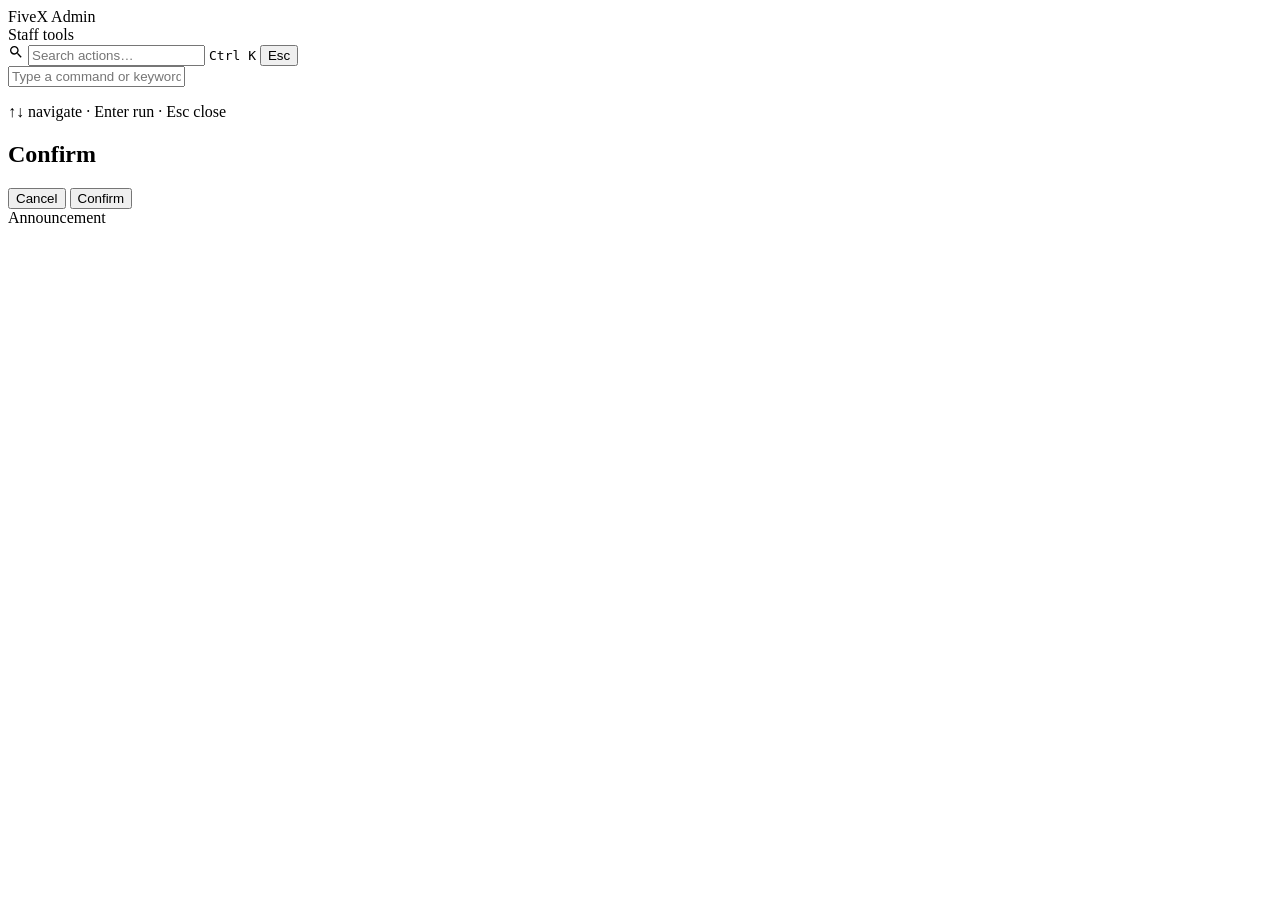
==== fivex_admin/html/index.html @ cb1db82a "chore: sync exact fivex_admin/html/index.html" ====
<!DOCTYPE html>
<html lang="en">
<head>
  <meta charset="UTF-8" />
  <meta name="viewport" content="width=device-width, initial-scale=1" />
  <title>FiveX Admin</title>
  <link rel="stylesheet" href="style.css" />
</head>
<body>
  <div id="app" class="hidden" role="application" aria-label="FiveX Admin">
    <header class="topbar">
      <div class="brand">
        <span class="brand-mark" aria-hidden="true"></span>
        <div>
          <div class="brand-name">FiveX Admin</div>
          <div class="brand-sub" id="brand-sub">Staff tools</div>
        </div>
      </div>
      <label class="search">
        <svg viewBox="0 0 24 24" width="16" height="16" aria-hidden="true"><path fill="currentColor" d="M15.5 14h-.79l-.28-.27A6.47 6.47 0 0 0 16 9.5 6.5 6.5 0 1 0 9.5 16c1.61 0 3.09-.59 4.23-1.57l.27.28v.79l5 4.99L20.49 19l-4.99-5zm-6 0C7.01 14 5 11.99 5 9.5S7.01 5 9.5 5 14 7.01 14 9.5 11.99 14 9.5 14z"/></svg>
        <input id="search" type="search" placeholder="Search actions…" autocomplete="off" spellcheck="false" />
        <kbd>Ctrl K</kbd>
      </label>
      <button type="button" class="icon-btn" id="btn-close" title="Close">Esc</button>
    </header>
    <div class="shell">
      <nav class="rail" id="rail" aria-label="Categories"></nav>
      <main class="panel" id="panel" tabindex="-1"></main>
      <aside class="inspector" id="inspector"></aside>
    </div>
  </div>

  <div id="palette" class="overlay hidden" role="dialog" aria-modal="true" aria-label="Command palette">
    <div class="palette">
      <input id="palette-input" type="text" placeholder="Type a command or keyword…" autocomplete="off" spellcheck="false" />
      <ul id="palette-list" class="palette-list"></ul>
      <div class="palette-hint">↑↓ navigate · Enter run · Esc close</div>
    </div>
  </div>

  <div id="modal" class="overlay hidden" role="dialog" aria-modal="true">
    <form class="modal" id="modal-form">
      <h2 id="modal-title">Confirm</h2>
      <p id="modal-body" class="muted"></p>
      <div id="modal-fields"></div>
      <div class="modal-actions">
        <button type="button" class="btn ghost" id="modal-cancel">Cancel</button>
        <button type="submit" class="btn danger" id="modal-ok">Confirm</button>
      </div>
    </form>
  </div>

  <div id="announce" class="announce hidden">
    <div class="announce-kicker" id="announce-author">Announcement</div>
    <div id="announce-msg"></div>
  </div>

  <div id="toasts" class="toasts" aria-live="polite"></div>
  <script src="app.js"></script>
</body>
</html>
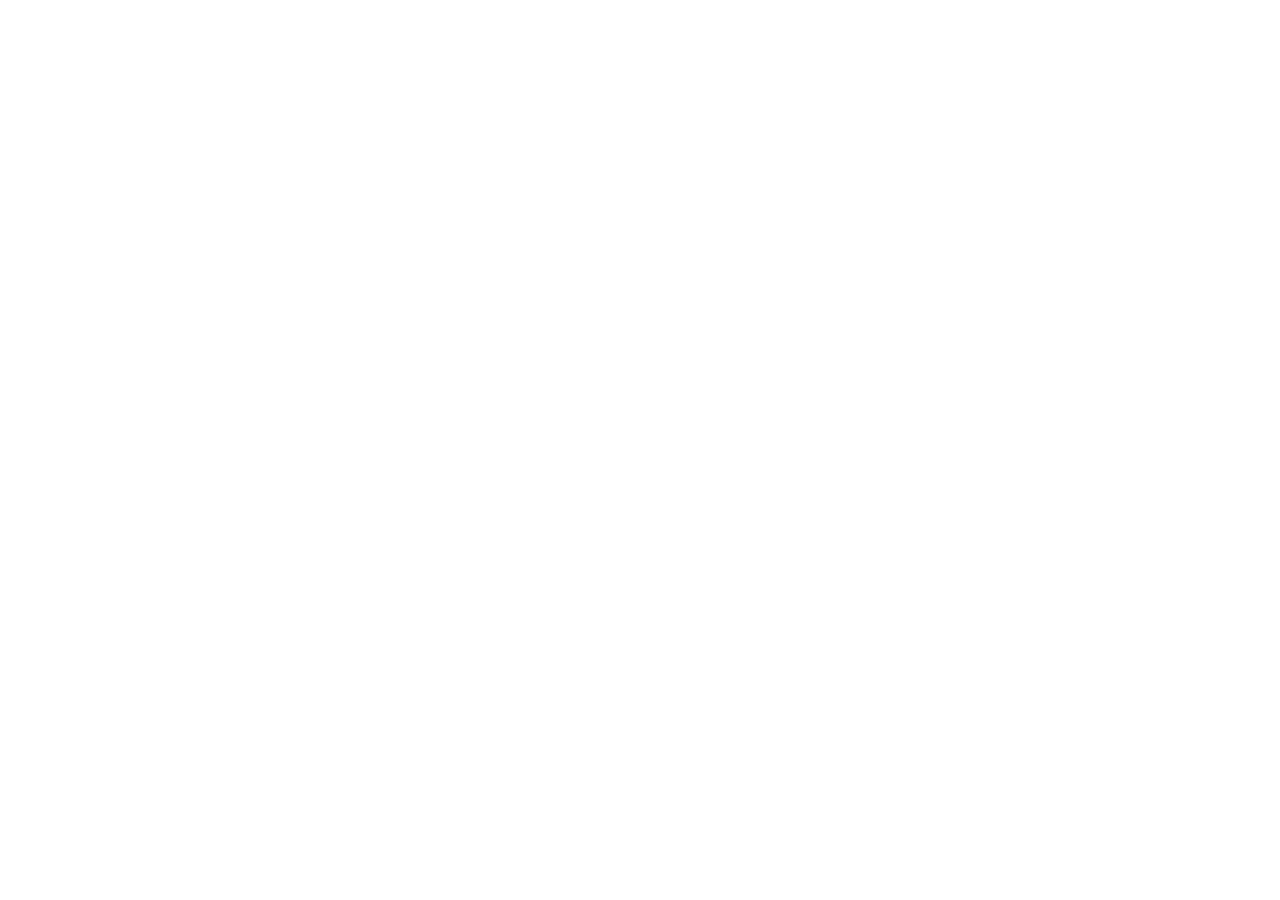
==== commit 085a4ef8: "Sync all [fivex] resources with the live server; add auto-release workflow - Added from the live ser" ====
--- a/fivex_admin/html/index.html
+++ b/fivex_admin/html/index.html
@@ -7,39 +7,66 @@
   <link rel="stylesheet" href="style.css" />
 </head>
 <body>
-  <div id="app" class="hidden" role="application" aria-label="FiveX Admin">
-    <header class="topbar">
+  <div id="app" class="app hidden" role="application" aria-label="FiveX Admin">
+    <aside class="sidebar">
       <div class="brand">
-        <span class="brand-mark" aria-hidden="true"></span>
+        <div class="brand-mark" aria-hidden="true">
+          <svg viewBox="0 0 24 24"><path d="M12 2 4 5v6c0 5 3.4 9.4 8 11 4.6-1.6 8-6 8-11V5l-8-3z"/><path d="m9 12 2 2 4-4"/></svg>
+        </div>
         <div>
           <div class="brand-name">FiveX Admin</div>
-          <div class="brand-sub" id="brand-sub">Staff tools</div>
+          <div class="brand-sub" id="brand-sub">Staff panel</div>
         </div>
       </div>
-      <label class="search">
-        <svg viewBox="0 0 24 24" width="16" height="16" aria-hidden="true"><path fill="currentColor" d="M15.5 14h-.79l-.28-.27A6.47 6.47 0 0 0 16 9.5 6.5 6.5 0 1 0 9.5 16c1.61 0 3.09-.59 4.23-1.57l.27.28v.79l5 4.99L20.49 19l-4.99-5zm-6 0C7.01 14 5 11.99 5 9.5S7.01 5 9.5 5 14 7.01 14 9.5 11.99 14 9.5 14z"/></svg>
-        <input id="search" type="search" placeholder="Search actions…" autocomplete="off" spellcheck="false" />
-        <kbd>Ctrl K</kbd>
-      </label>
-      <button type="button" class="icon-btn" id="btn-close" title="Close">Esc</button>
-    </header>
-    <div class="shell">
-      <nav class="rail" id="rail" aria-label="Categories"></nav>
-      <main class="panel" id="panel" tabindex="-1"></main>
-      <aside class="inspector" id="inspector"></aside>
+      <nav class="nav" id="nav" aria-label="Sections"></nav>
+      <div class="sidebar-foot">
+        <span><kbd>Ctrl</kbd><kbd>K</kbd> commands</span>
+        <span><kbd>Esc</kbd> close</span>
+      </div>
+    </aside>
+
+    <section class="main">
+      <header class="topbar">
+        <div class="page-head">
+          <h1 id="page-title">Players</h1>
+          <p id="page-sub" class="muted"></p>
+        </div>
+        <div class="topbar-right">
+          <div class="target-chip hidden" id="target-chip" title="Selected player — used by player actions everywhere">
+            <span class="avatar sm" id="target-avatar"></span>
+            <span class="target-text"><span class="muted">Target</span> <b id="target-name"></b> <span class="muted" id="target-id"></span></span>
+            <button type="button" class="chip-x" id="target-clear" aria-label="Clear target">✕</button>
+          </div>
+          <button type="button" class="search-btn" id="btn-palette">
+            <svg viewBox="0 0 24 24"><circle cx="11" cy="11" r="7"/><path d="m20 20-3.5-3.5"/></svg>
+            <span>Search actions…</span>
+            <kbd>Ctrl K</kbd>
+          </button>
+          <button type="button" class="icon-btn" id="btn-close" title="Close (Esc)" aria-label="Close">
+            <svg viewBox="0 0 24 24"><path d="M6 6l12 12M18 6 6 18"/></svg>
+          </button>
+        </div>
+      </header>
+      <main class="content" id="content" tabindex="-1"></main>
+    </section>
+  </div>
+
+  <!-- Command palette -->
+  <div id="palette" class="overlay hidden" role="dialog" aria-modal="true" aria-label="Command palette">
+    <div class="palette">
+      <div class="palette-input-row">
+        <svg viewBox="0 0 24 24"><circle cx="11" cy="11" r="7"/><path d="m20 20-3.5-3.5"/></svg>
+        <input id="palette-input" type="text" placeholder="Type a command, player or keyword…" autocomplete="off" spellcheck="false" />
+      </div>
+      <ul id="palette-list" class="palette-list"></ul>
+      <div class="palette-hint"><span><kbd>↑</kbd><kbd>↓</kbd> navigate</span><span><kbd>Enter</kbd> run</span><span><kbd>Esc</kbd> close</span></div>
     </div>
   </div>
 
-  <div id="palette" class="overlay hidden" role="dialog" aria-modal="true" aria-label="Command palette">
-    <div class="palette">
-      <input id="palette-input" type="text" placeholder="Type a command or keyword…" autocomplete="off" spellcheck="false" />
-      <ul id="palette-list" class="palette-list"></ul>
-      <div class="palette-hint">↑↓ navigate · Enter run · Esc close</div>
-    </div>
-  </div>
-
+  <!-- Confirm / reason modal -->
   <div id="modal" class="overlay hidden" role="dialog" aria-modal="true">
-    <form class="modal" id="modal-form">
+    <form class="modal" id="modal-form" novalidate>
+      <div class="modal-icon" id="modal-icon"></div>
       <h2 id="modal-title">Confirm</h2>
       <p id="modal-body" class="muted"></p>
       <div id="modal-fields"></div>
@@ -50,8 +77,9 @@
     </form>
   </div>
 
+  <!-- Server announcement (shown to everyone) -->
   <div id="announce" class="announce hidden">
-    <div class="announce-kicker" id="announce-author">Announcement</div>
+    <div class="announce-kicker"><span class="dot"></span><span id="announce-author">Announcement</span></div>
     <div id="announce-msg"></div>
   </div>
 
--- a/fivex_admin/html/style.css
+++ b/fivex_admin/html/style.css
@@ -0,0 +1,597 @@
+/* FiveX Admin — redesigned. Dark, calm, high-contrast; one accent; danger is reserved for destructive actions. */
+:root {
+  --bg: #0c0f14;
+  --bg-2: #10141b;
+  --surface: #151a23;
+  --surface-2: #1b212c;
+  --surface-3: #242c39;
+  --border: #232b37;
+  --border-2: #313b4a;
+  --text: #e8edf4;
+  --text-2: #b6c0ce;
+  --muted: #8592a5;
+  --faint: #5b6779;
+  --accent: #6d8ff8;
+  --accent-2: #5576e6;
+  --accent-soft: rgba(109, 143, 248, 0.14);
+  --accent-line: rgba(109, 143, 248, 0.45);
+  --ok: #3ecf8e;
+  --ok-soft: rgba(62, 207, 142, 0.13);
+  --warn: #f5b84a;
+  --warn-soft: rgba(245, 184, 74, 0.13);
+  --danger: #f2555a;
+  --danger-soft: rgba(242, 85, 90, 0.13);
+  --shadow: 0 30px 80px rgba(0, 0, 0, 0.55), 0 0 0 1px rgba(255, 255, 255, 0.03);
+  --r-lg: 14px;
+  --r: 10px;
+  --r-sm: 7px;
+  --font: "Inter", "Segoe UI", system-ui, -apple-system, sans-serif;
+  --mono: "JetBrains Mono", "Cascadia Mono", "Consolas", ui-monospace, monospace;
+}
+
+* { box-sizing: border-box; }
+html, body {
+  margin: 0; padding: 0; width: 100%; height: 100%;
+  background: transparent;
+  color: var(--text);
+  font: 14px/1.45 var(--font);
+  -webkit-font-smoothing: antialiased;
+  overflow: hidden;
+}
+button, input, select, textarea { font: inherit; color: inherit; }
+button { cursor: pointer; background: none; border: 0; padding: 0; }
+svg { width: 18px; height: 18px; fill: none; stroke: currentColor; stroke-width: 2; stroke-linecap: round; stroke-linejoin: round; flex: none; }
+.hidden { display: none !important; }
+.muted { color: var(--muted); }
+.faint { color: var(--faint); }
+.mono { font-family: var(--mono); font-size: 12.5px; }
+kbd {
+  font: 600 11px var(--mono);
+  color: var(--text-2);
+  padding: 1px 6px;
+  margin: 0 1px;
+  border: 1px solid var(--border-2);
+  border-bottom-width: 2px;
+  border-radius: 5px;
+  background: var(--surface-2);
+}
+::-webkit-scrollbar { width: 10px; height: 10px; }
+::-webkit-scrollbar-thumb { background: var(--surface-3); border-radius: 10px; border: 2px solid transparent; background-clip: padding-box; }
+::-webkit-scrollbar-track { background: transparent; }
+::selection { background: var(--accent-soft); }
+
+/* ── Shell ───────────────────────────────────────────── */
+.app {
+  position: absolute;
+  top: 50%; left: 50%;
+  transform: translate(-50%, -50%);
+  width: min(1320px, 94vw);
+  height: min(820px, 90vh);
+  display: grid;
+  grid-template-columns: 232px 1fr;
+  background: var(--bg);
+  border-radius: var(--r-lg);
+  box-shadow: var(--shadow);
+  overflow: hidden;
+  animation: appIn 220ms cubic-bezier(.2, .8, .2, 1);
+}
+
+.sidebar {
+  display: flex; flex-direction: column;
+  background: var(--bg-2);
+  border-right: 1px solid var(--border);
+  min-height: 0;
+}
+.brand { display: flex; align-items: center; gap: 11px; padding: 18px 18px 14px; }
+.brand-mark {
+  width: 36px; height: 36px; border-radius: 10px;
+  display: grid; place-items: center;
+  background: linear-gradient(140deg, var(--accent), #3c56c6);
+  box-shadow: 0 8px 20px rgba(85, 118, 230, 0.35);
+  color: #fff;
+}
+.brand-name { font-weight: 700; font-size: 15px; letter-spacing: -0.01em; }
+.brand-sub { font-size: 12px; color: var(--muted); }
+
+.nav { flex: 1; overflow-y: auto; padding: 6px 10px 12px; }
+.nav-group { margin-top: 14px; }
+.nav-label {
+  padding: 0 10px 6px;
+  font-size: 11px; font-weight: 600; letter-spacing: 0.08em; text-transform: uppercase;
+  color: var(--faint);
+}
+.nav-item {
+  width: 100%;
+  display: flex; align-items: center; gap: 11px;
+  padding: 8px 10px;
+  border-radius: var(--r-sm);
+  color: var(--text-2);
+  font-weight: 500;
+  text-align: left;
+  transition: background 120ms, color 120ms;
+}
+.nav-item svg { width: 17px; height: 17px; color: var(--muted); }
+.nav-item:hover { background: var(--surface); color: var(--text); }
+.nav-item.active { background: var(--accent-soft); color: var(--text); }
+.nav-item.active svg { color: var(--accent); }
+.nav-badge {
+  margin-left: auto;
+  min-width: 22px; padding: 0 6px;
+  font-size: 11.5px; font-weight: 600; text-align: center;
+  border-radius: 99px;
+  background: var(--surface-2); color: var(--muted);
+}
+.nav-item.active .nav-badge { background: var(--accent); color: #fff; }
+.sidebar-foot {
+  display: flex; flex-direction: column; gap: 6px;
+  padding: 14px 18px;
+  border-top: 1px solid var(--border);
+  font-size: 12px; color: var(--muted);
+}
+
+.main { display: flex; flex-direction: column; min-width: 0; min-height: 0; }
+.topbar {
+  display: flex; align-items: center; justify-content: space-between; gap: 16px;
+  padding: 16px 24px;
+  border-bottom: 1px solid var(--border);
+}
+.page-head h1 { margin: 0; font-size: 20px; font-weight: 700; letter-spacing: -0.015em; }
+.page-head p { margin: 2px 0 0; font-size: 13px; }
+.topbar-right { display: flex; align-items: center; gap: 10px; }
+.search-btn {
+  display: flex; align-items: center; gap: 10px;
+  width: 260px;
+  padding: 8px 10px 8px 12px;
+  border: 1px solid var(--border);
+  border-radius: var(--r-sm);
+  background: var(--surface);
+  color: var(--muted);
+  font-size: 13px;
+}
+.search-btn:hover { border-color: var(--border-2); color: var(--text-2); }
+.search-btn span { flex: 1; text-align: left; }
+.search-btn svg { width: 16px; height: 16px; }
+.icon-btn {
+  width: 36px; height: 36px; display: grid; place-items: center;
+  border-radius: var(--r-sm);
+  color: var(--muted);
+}
+.icon-btn:hover { background: var(--surface-2); color: var(--text); }
+
+.target-chip {
+  display: flex; align-items: center; gap: 8px;
+  padding: 4px 6px 4px 5px;
+  border: 1px solid var(--accent-line);
+  background: var(--accent-soft);
+  border-radius: 99px;
+  font-size: 13px;
+  max-width: 300px;
+}
+.target-text { white-space: nowrap; overflow: hidden; text-overflow: ellipsis; }
+.chip-x { width: 22px; height: 22px; border-radius: 50%; color: var(--muted); font-size: 11px; }
+.chip-x:hover { background: rgba(255, 255, 255, 0.08); color: var(--text); }
+
+.content { flex: 1; overflow-y: auto; padding: 22px 24px 28px; outline: none; }
+.content.fill { display: flex; flex-direction: column; overflow: hidden; }
+
+/* ── Building blocks ─────────────────────────────────── */
+.section { margin-bottom: 22px; }
+.section-head { display: flex; align-items: baseline; justify-content: space-between; gap: 12px; margin-bottom: 10px; }
+.section-title { font-size: 12px; font-weight: 600; letter-spacing: 0.08em; text-transform: uppercase; color: var(--muted); margin: 0; }
+.card {
+  background: var(--surface);
+  border: 1px solid var(--border);
+  border-radius: var(--r);
+  padding: 16px;
+}
+.card + .card { margin-top: 12px; }
+.card-title { margin: 0 0 12px; font-size: 14px; font-weight: 600; display: flex; align-items: center; gap: 8px; }
+.card-title svg { width: 16px; height: 16px; color: var(--muted); }
+.cols { display: grid; gap: 16px; grid-template-columns: repeat(auto-fit, minmax(300px, 1fr)); align-items: start; }
+.cols-2 { display: grid; gap: 16px; grid-template-columns: 1fr 1fr; align-items: start; }
+.split { display: grid; gap: 16px; grid-template-columns: minmax(0, 1fr) 380px; min-height: 0; flex: 1; }
+.stack { display: flex; flex-direction: column; gap: 10px; }
+.row { display: flex; align-items: center; gap: 8px; flex-wrap: wrap; }
+.row.nowrap { flex-wrap: nowrap; }
+.grow { flex: 1; min-width: 0; }
+.divider { height: 1px; background: var(--border); margin: 14px 0; }
+.empty {
+  display: flex; flex-direction: column; align-items: center; justify-content: center; gap: 8px;
+  padding: 36px 16px;
+  color: var(--muted); text-align: center;
+}
+.empty svg { width: 28px; height: 28px; color: var(--faint); }
+.hint { font-size: 12.5px; color: var(--muted); margin: 8px 0 0; }
+
+/* Buttons */
+.btn {
+  display: inline-flex; align-items: center; justify-content: center; gap: 7px;
+  height: 34px; padding: 0 13px;
+  border-radius: var(--r-sm);
+  background: var(--surface-2);
+  border: 1px solid var(--border-2);
+  color: var(--text);
+  font-weight: 500; font-size: 13.5px;
+  white-space: nowrap;
+  transition: background 120ms, border-color 120ms, transform 60ms;
+}
+.btn svg { width: 16px; height: 16px; }
+.btn:hover { background: var(--surface-3); }
+.btn:active { transform: translateY(1px); }
+.btn:disabled { opacity: 0.45; cursor: default; }
+.btn.primary { background: var(--accent-2); border-color: var(--accent-2); color: #fff; }
+.btn.primary:hover { background: var(--accent); }
+.btn.danger { background: var(--danger-soft); border-color: rgba(242, 85, 90, 0.4); color: #ff8a8e; }
+.btn.danger:hover { background: rgba(242, 85, 90, 0.22); }
+.btn.solid-danger { background: var(--danger); border-color: var(--danger); color: #fff; }
+.btn.solid-danger:hover { background: #ff6a6f; }
+.btn.ghost { background: transparent; border-color: transparent; color: var(--text-2); }
+.btn.ghost:hover { background: var(--surface-2); }
+.btn.block { width: 100%; }
+.btn.sm { height: 28px; padding: 0 10px; font-size: 12.5px; }
+.btn.icon { width: 34px; padding: 0; }
+.btn.sm.icon { width: 28px; }
+
+/* Action tiles: big, labelled, icon-first buttons */
+.tiles { display: grid; gap: 8px; grid-template-columns: repeat(auto-fill, minmax(132px, 1fr)); }
+.tile {
+  display: flex; flex-direction: column; align-items: flex-start; gap: 8px;
+  padding: 12px;
+  border-radius: var(--r);
+  background: var(--surface-2);
+  border: 1px solid var(--border);
+  text-align: left;
+  font-weight: 500; font-size: 13px;
+  transition: background 120ms, border-color 120ms, transform 60ms;
+}
+.tile svg { width: 18px; height: 18px; color: var(--accent); }
+.tile:hover { border-color: var(--border-2); background: var(--surface-3); }
+.tile:active { transform: translateY(1px); }
+.tile.danger svg { color: var(--danger); }
+.tile.danger:hover { border-color: rgba(242, 85, 90, 0.45); background: var(--danger-soft); }
+
+/* Switch rows */
+.switches { display: grid; gap: 8px; grid-template-columns: repeat(auto-fill, minmax(230px, 1fr)); }
+.switch {
+  display: flex; align-items: center; gap: 12px;
+  width: 100%;
+  padding: 11px 12px;
+  border-radius: var(--r);
+  background: var(--surface-2);
+  border: 1px solid var(--border);
+  text-align: left;
+  transition: border-color 120ms, background 120ms;
+}
+.switch:hover { border-color: var(--border-2); }
+.switch .sw-ico { width: 32px; height: 32px; border-radius: 8px; display: grid; place-items: center; background: var(--surface-3); color: var(--muted); flex: none; }
+.switch .sw-ico svg { width: 16px; height: 16px; }
+.switch .sw-label { flex: 1; font-weight: 500; font-size: 13.5px; }
+.switch .sw-state { font-size: 11.5px; color: var(--faint); display: block; font-weight: 500; }
+.track {
+  position: relative; width: 36px; height: 20px; flex: none;
+  border-radius: 99px; background: var(--surface-3);
+  transition: background 150ms;
+}
+.track::after {
+  content: ''; position: absolute; top: 3px; left: 3px;
+  width: 14px; height: 14px; border-radius: 50%;
+  background: #cfd6e2;
+  transition: transform 150ms cubic-bezier(.2, .8, .2, 1);
+}
+.switch.on { border-color: var(--accent-line); background: linear-gradient(0deg, var(--accent-soft), var(--accent-soft)), var(--surface-2); }
+.switch.on .sw-ico { background: var(--accent); color: #fff; }
+.switch.on .sw-state { color: var(--accent); }
+.switch.on .track { background: var(--accent); }
+.switch.on .track::after { transform: translateX(16px); background: #fff; }
+
+/* Segmented control */
+.seg { display: inline-flex; padding: 3px; gap: 2px; background: var(--bg-2); border: 1px solid var(--border); border-radius: var(--r-sm); flex-wrap: wrap; }
+.seg button { height: 28px; padding: 0 11px; border-radius: 5px; font-size: 13px; color: var(--text-2); font-weight: 500; }
+.seg button:hover { color: var(--text); background: var(--surface-2); }
+.seg button.active { background: var(--surface-3); color: var(--text); box-shadow: 0 1px 0 rgba(255, 255, 255, 0.05) inset; }
+
+/* Inputs */
+.field { display: flex; flex-direction: column; gap: 6px; margin-bottom: 12px; }
+.field > label { font-size: 12.5px; font-weight: 500; color: var(--text-2); }
+.input, .field input, .field select, .field textarea, input.input, select.input, textarea.input {
+  width: 100%;
+  height: 36px;
+  padding: 0 11px;
+  border-radius: var(--r-sm);
+  border: 1px solid var(--border-2);
+  background: var(--bg-2);
+  color: var(--text);
+  outline: none;
+  transition: border-color 120ms, box-shadow 120ms;
+}
+textarea.input, .field textarea { height: auto; min-height: 76px; padding: 9px 11px; resize: vertical; line-height: 1.45; }
+.input:focus, .field input:focus, .field select:focus, .field textarea:focus { border-color: var(--accent); box-shadow: 0 0 0 3px var(--accent-soft); }
+.input::placeholder, .field input::placeholder, .field textarea::placeholder { color: var(--faint); }
+input[type="number"] { font-variant-numeric: tabular-nums; }
+.input-icon { position: relative; }
+.input-icon svg { position: absolute; left: 11px; top: 50%; transform: translateY(-50%); width: 16px; height: 16px; color: var(--faint); pointer-events: none; }
+.input-icon .input { padding-left: 34px; }
+.counter { font-size: 11.5px; color: var(--faint); text-align: right; margin-top: -6px; }
+.check { display: inline-flex; align-items: center; gap: 8px; font-size: 13px; color: var(--text-2); cursor: pointer; }
+.check input { width: 16px; height: 16px; accent-color: var(--accent); }
+
+/* Pickers (catalog lists) */
+.picker {
+  border: 1px solid var(--border);
+  border-radius: var(--r);
+  background: var(--bg-2);
+  overflow: hidden;
+}
+.picker-search { padding: 10px; border-bottom: 1px solid var(--border); }
+.picker-list { max-height: 300px; overflow-y: auto; padding: 6px; }
+.picker-group { padding: 10px 8px 4px; font-size: 11px; font-weight: 600; letter-spacing: 0.08em; text-transform: uppercase; color: var(--faint); }
+.pick {
+  width: 100%;
+  display: flex; align-items: center; justify-content: space-between; gap: 10px;
+  padding: 7px 10px;
+  border-radius: 6px;
+  text-align: left;
+  font-size: 13.5px;
+}
+.pick:hover { background: var(--surface-2); }
+.pick.active { background: var(--accent-soft); box-shadow: inset 0 0 0 1px var(--accent-line); }
+.pick .code { font: 12px var(--mono); color: var(--faint); }
+.picker-foot { display: flex; align-items: center; gap: 10px; padding: 10px; border-top: 1px solid var(--border); background: var(--surface); }
+.picker-foot .sel { flex: 1; min-width: 0; font-size: 13px; color: var(--muted); white-space: nowrap; overflow: hidden; text-overflow: ellipsis; }
+.picker-foot .sel b { color: var(--text); }
+
+/* Lists */
+.list { display: flex; flex-direction: column; gap: 6px; }
+.list-row {
+  display: flex; align-items: center; gap: 10px;
+  padding: 9px 10px 9px 12px;
+  border-radius: var(--r-sm);
+  background: var(--surface-2);
+  border: 1px solid var(--border);
+}
+.list-row .grow { white-space: nowrap; overflow: hidden; text-overflow: ellipsis; }
+
+/* Badges */
+.badge {
+  display: inline-flex; align-items: center; gap: 5px;
+  height: 22px; padding: 0 8px;
+  border-radius: 99px;
+  font-size: 11.5px; font-weight: 600;
+  background: var(--surface-3); color: var(--text-2);
+  white-space: nowrap;
+}
+.badge.ok { background: var(--ok-soft); color: var(--ok); }
+.badge.warn { background: var(--warn-soft); color: var(--warn); }
+.badge.danger { background: var(--danger-soft); color: #ff8a8e; }
+.badge.accent { background: var(--accent-soft); color: var(--accent); }
+.dot { width: 7px; height: 7px; border-radius: 50%; background: currentColor; display: inline-block; }
+
+/* Avatars */
+.avatar {
+  width: 36px; height: 36px; border-radius: 10px;
+  display: grid; place-items: center;
+  font-weight: 700; font-size: 13px;
+  color: #fff;
+  flex: none;
+}
+.avatar.lg { width: 52px; height: 52px; border-radius: 14px; font-size: 18px; }
+.avatar.sm { width: 24px; height: 24px; border-radius: 50%; font-size: 10.5px; }
+
+/* ── Players ─────────────────────────────────────────── */
+.players-pane { display: flex; flex-direction: column; min-height: 0; }
+.players-tools { display: flex; gap: 8px; margin-bottom: 12px; }
+.players-list { flex: 1; overflow-y: auto; display: flex; flex-direction: column; gap: 6px; padding-right: 4px; }
+.player {
+  display: flex; align-items: center; gap: 12px;
+  padding: 10px 12px;
+  border-radius: var(--r);
+  border: 1px solid var(--border);
+  background: var(--surface);
+  text-align: left; width: 100%;
+  transition: border-color 120ms, background 120ms;
+}
+.player:hover { border-color: var(--border-2); background: var(--surface-2); }
+.player.selected { border-color: var(--accent-line); background: linear-gradient(0deg, var(--accent-soft), var(--accent-soft)), var(--surface); }
+.player-name { font-weight: 600; white-space: nowrap; overflow: hidden; text-overflow: ellipsis; }
+.player-sub { font-size: 12.5px; color: var(--muted); }
+.ping { font: 600 12px var(--mono); }
+.ping.good { color: var(--ok); }
+.ping.mid { color: var(--warn); }
+.ping.bad { color: var(--danger); }
+
+.detail {
+  display: flex; flex-direction: column; min-height: 0;
+  background: var(--surface);
+  border: 1px solid var(--border);
+  border-radius: var(--r-lg);
+  overflow: hidden;
+}
+.detail-head { display: flex; align-items: center; gap: 14px; padding: 16px; border-bottom: 1px solid var(--border); }
+.detail-name { font-size: 17px; font-weight: 700; letter-spacing: -0.01em; white-space: nowrap; overflow: hidden; text-overflow: ellipsis; }
+.detail-meta { display: flex; gap: 6px; flex-wrap: wrap; margin-top: 4px; }
+.detail-body { flex: 1; overflow-y: auto; padding: 16px; }
+.detail-tabs { display: flex; gap: 4px; padding: 0 16px; border-bottom: 1px solid var(--border); }
+.detail-tabs button {
+  padding: 10px 4px; margin-right: 14px;
+  font-size: 13px; font-weight: 500; color: var(--muted);
+  border-bottom: 2px solid transparent;
+}
+.detail-tabs button:hover { color: var(--text); }
+.detail-tabs button.active { color: var(--text); border-color: var(--accent); }
+.detail-tabs .count { color: var(--faint); margin-left: 4px; }
+.qa-group { margin-bottom: 14px; }
+.qa-label { font-size: 11px; font-weight: 600; letter-spacing: 0.08em; text-transform: uppercase; color: var(--faint); margin-bottom: 7px; }
+.qa { display: grid; gap: 6px; grid-template-columns: repeat(3, 1fr); }
+.qa .btn { width: 100%; justify-content: flex-start; padding: 0 10px; }
+.ids { display: flex; flex-direction: column; gap: 6px; }
+.id-row {
+  display: flex; align-items: center; gap: 10px;
+  padding: 8px 10px;
+  border-radius: var(--r-sm);
+  background: var(--bg-2);
+  border: 1px solid var(--border);
+}
+.id-type { width: 62px; font-size: 11.5px; font-weight: 600; text-transform: uppercase; letter-spacing: 0.05em; color: var(--faint); flex: none; }
+.id-val { flex: 1; min-width: 0; font: 12px var(--mono); color: var(--text-2); white-space: nowrap; overflow: hidden; text-overflow: ellipsis; }
+.record { padding: 10px 12px; border-radius: var(--r-sm); background: var(--bg-2); border: 1px solid var(--border); }
+.record + .record { margin-top: 6px; }
+.record-text { white-space: pre-wrap; word-break: break-word; }
+.record-meta { font-size: 12px; color: var(--muted); margin-top: 4px; }
+.inline-form { display: flex; gap: 8px; }
+.inline-form .input { flex: 1; }
+
+/* ── Tables ──────────────────────────────────────────── */
+.table-wrap { flex: 1; min-height: 0; overflow: auto; border: 1px solid var(--border); border-radius: var(--r); background: var(--surface); }
+table { width: 100%; border-collapse: collapse; font-size: 13.5px; }
+thead th {
+  position: sticky; top: 0; z-index: 1;
+  background: var(--surface-2);
+  text-align: left;
+  font-size: 11.5px; font-weight: 600; letter-spacing: 0.06em; text-transform: uppercase;
+  color: var(--muted);
+  padding: 10px 14px;
+  border-bottom: 1px solid var(--border);
+}
+tbody td { padding: 11px 14px; border-bottom: 1px solid var(--border); vertical-align: middle; }
+tbody tr:last-child td { border-bottom: 0; }
+tbody tr:hover td { background: rgba(255, 255, 255, 0.015); }
+td.right, th.right { text-align: right; }
+.cell-sub { font-size: 12px; color: var(--muted); margin-top: 2px; }
+.toolbar { display: flex; align-items: center; gap: 8px; margin-bottom: 12px; }
+.toolbar .input-icon { flex: 1; max-width: 420px; }
+
+/* ── Teleport ────────────────────────────────────────── */
+.loc-grid { display: grid; gap: 8px; grid-template-columns: repeat(auto-fill, minmax(180px, 1fr)); }
+.loc {
+  display: flex; align-items: center; gap: 10px;
+  padding: 12px;
+  border-radius: var(--r);
+  background: var(--surface-2);
+  border: 1px solid var(--border);
+  text-align: left; font-weight: 500;
+}
+.loc:hover { border-color: var(--accent-line); background: var(--surface-3); }
+.loc svg { color: var(--accent); width: 16px; height: 16px; }
+.coords { display: grid; gap: 8px; grid-template-columns: repeat(4, 1fr); }
+.coords .field { margin-bottom: 8px; }
+
+/* ── World ───────────────────────────────────────────── */
+.clock { font: 700 40px/1 var(--mono); letter-spacing: -0.02em; font-variant-numeric: tabular-nums; }
+.range { width: 100%; accent-color: var(--accent); }
+.weather-grid { display: grid; gap: 8px; grid-template-columns: repeat(auto-fill, minmax(110px, 1fr)); }
+.weather {
+  display: flex; flex-direction: column; align-items: center; gap: 6px;
+  padding: 12px 6px;
+  border-radius: var(--r);
+  background: var(--surface-2);
+  border: 1px solid var(--border);
+  font-size: 12px; font-weight: 500; color: var(--text-2);
+}
+.weather svg { width: 22px; height: 22px; color: var(--muted); }
+.weather:hover { border-color: var(--border-2); color: var(--text); }
+.weather.active { border-color: var(--accent-line); background: var(--accent-soft); color: var(--text); }
+.weather.active svg { color: var(--accent); }
+
+/* ── Search results / palette ────────────────────────── */
+.overlay {
+  position: fixed; inset: 0; z-index: 50;
+  background: rgba(5, 7, 10, 0.55);
+  display: flex; justify-content: center; align-items: flex-start;
+  padding-top: 12vh;
+  animation: fade 120ms ease-out;
+}
+.palette {
+  width: min(620px, 92vw);
+  background: var(--bg);
+  border: 1px solid var(--border-2);
+  border-radius: var(--r-lg);
+  box-shadow: var(--shadow);
+  overflow: hidden;
+  animation: pop 160ms cubic-bezier(.2, .8, .2, 1);
+}
+.palette-input-row { display: flex; align-items: center; gap: 10px; padding: 14px 16px; border-bottom: 1px solid var(--border); color: var(--muted); }
+.palette-input-row input { flex: 1; border: 0; outline: none; background: transparent; font-size: 16px; color: var(--text); }
+.palette-list { list-style: none; margin: 0; padding: 6px; max-height: 50vh; overflow-y: auto; }
+.palette-list li {
+  display: flex; align-items: center; gap: 12px;
+  padding: 9px 10px;
+  border-radius: 8px;
+  cursor: pointer;
+  font-size: 14px;
+}
+.palette-list li svg { color: var(--muted); width: 16px; height: 16px; }
+.palette-list li .pl-cat { margin-left: auto; font-size: 12px; color: var(--faint); }
+.palette-list li.active { background: var(--accent-soft); }
+.palette-list li.active svg { color: var(--accent); }
+.palette-list li.head { cursor: default; padding: 10px 10px 4px; font-size: 11px; font-weight: 600; letter-spacing: 0.08em; text-transform: uppercase; color: var(--faint); }
+.palette-hint { display: flex; gap: 16px; padding: 10px 16px; border-top: 1px solid var(--border); font-size: 12px; color: var(--muted); }
+
+/* ── Modal ───────────────────────────────────────────── */
+#modal { align-items: center; padding-top: 0; }
+.modal {
+  width: min(460px, 92vw);
+  padding: 22px;
+  background: var(--bg);
+  border: 1px solid var(--border-2);
+  border-radius: var(--r-lg);
+  box-shadow: var(--shadow);
+  animation: pop 160ms cubic-bezier(.2, .8, .2, 1);
+}
+.modal-icon { width: 42px; height: 42px; border-radius: 12px; display: grid; place-items: center; background: var(--danger-soft); color: var(--danger); margin-bottom: 14px; }
+.modal-icon.info { background: var(--accent-soft); color: var(--accent); }
+.modal h2 { margin: 0 0 4px; font-size: 18px; }
+.modal p { margin: 0 0 16px; }
+.modal-actions { display: flex; justify-content: flex-end; gap: 8px; margin-top: 6px; }
+.presets { display: flex; flex-wrap: wrap; gap: 6px; margin: -4px 0 12px; }
+.preset { height: 26px; padding: 0 10px; border-radius: 99px; font-size: 12px; background: var(--surface-2); border: 1px solid var(--border); color: var(--text-2); }
+.preset:hover { border-color: var(--border-2); color: var(--text); }
+.field-error { font-size: 12px; color: #ff8a8e; margin-top: -6px; margin-bottom: 8px; }
+
+/* ── Toasts + announce ───────────────────────────────── */
+.toasts { position: fixed; right: 20px; bottom: 20px; z-index: 60; display: flex; flex-direction: column; gap: 8px; align-items: flex-end; }
+.toast {
+  display: flex; align-items: center; gap: 10px;
+  min-width: 240px; max-width: 380px;
+  padding: 11px 14px;
+  background: var(--surface-2);
+  border: 1px solid var(--border-2);
+  border-left: 3px solid var(--accent);
+  border-radius: var(--r-sm);
+  box-shadow: 0 12px 30px rgba(0, 0, 0, 0.4);
+  font-size: 13.5px;
+  animation: toastIn 200ms cubic-bezier(.2, .8, .2, 1);
+}
+.toast.success { border-left-color: var(--ok); }
+.toast.error { border-left-color: var(--danger); }
+.toast.warn, .toast.warning { border-left-color: var(--warn); }
+.toast.out { animation: toastOut 200ms ease-in forwards; }
+.announce {
+  position: fixed; top: 6%; left: 50%; transform: translateX(-50%); z-index: 70;
+  width: min(560px, 90vw);
+  padding: 16px 20px;
+  background: rgba(12, 15, 20, 0.95);
+  border: 1px solid var(--border-2);
+  border-top: 3px solid var(--accent);
+  border-radius: var(--r);
+  box-shadow: var(--shadow);
+  font-size: 15px; line-height: 1.5;
+  animation: dropIn 260ms cubic-bezier(.2, .8, .2, 1);
+}
+.announce-kicker { display: flex; align-items: center; gap: 8px; font-size: 11.5px; font-weight: 700; letter-spacing: 0.1em; text-transform: uppercase; color: var(--accent); margin-bottom: 6px; }
+.announce-kicker .dot { animation: pulse 1.4s infinite; }
+
+@keyframes appIn { from { opacity: 0; transform: translate(-50%, -48%) scale(0.985); } to { opacity: 1; transform: translate(-50%, -50%); } }
+@keyframes fade { from { opacity: 0; } to { opacity: 1; } }
+@keyframes pop { from { opacity: 0; transform: scale(0.97) translateY(-6px); } to { opacity: 1; transform: none; } }
+@keyframes toastIn { from { opacity: 0; transform: translateX(16px); } to { opacity: 1; transform: none; } }
+@keyframes toastOut { to { opacity: 0; transform: translateX(16px); } }
+@keyframes dropIn { from { opacity: 0; transform: translate(-50%, -12px); } to { opacity: 1; transform: translate(-50%, 0); } }
+@keyframes pulse { 50% { opacity: 0.35; } }
+
+@media (max-width: 1100px) {
+  .app { grid-template-columns: 64px 1fr; }
+  .brand > div:last-child, .nav-label, .nav-item span, .nav-badge, .sidebar-foot { display: none; }
+  .nav-item { justify-content: center; }
+  .split { grid-template-columns: minmax(0, 1fr) 340px; }
+  .search-btn { width: 200px; }
+}
